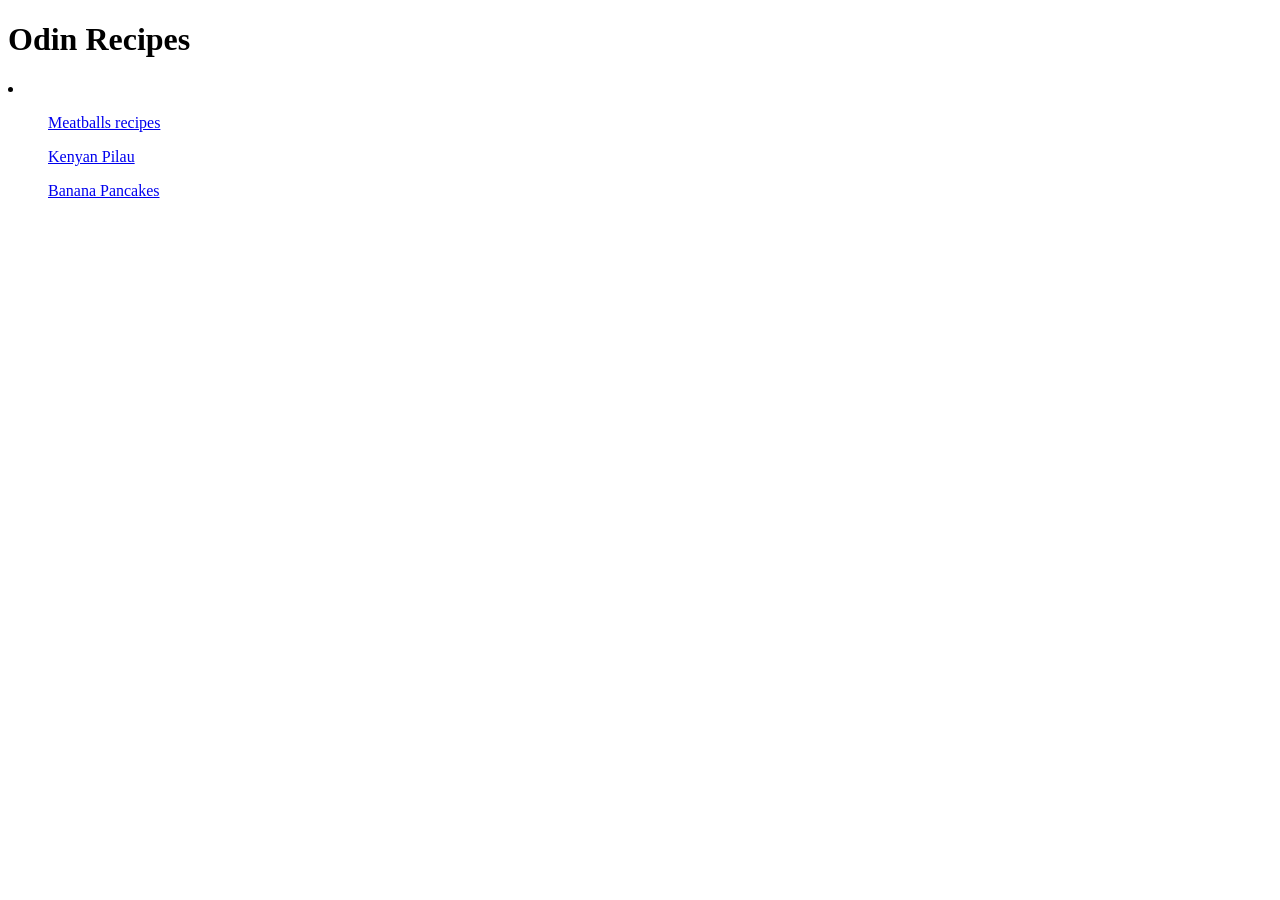
==== index.html @ 5c9758a2 "Created the first few html lines of code" ====
<!DOCTYPE html>
<html lang="en">
<head>
    <meta charset="UTF-8">
    <meta name="viewport" content="width=device-width, initial-scale=1.0">
    <title>Recipes practice</title>
</head>
<body>
    <h1>Odin Recipes</h1>
    <li>
        <ul><a href="./recipes/meatballs.html">Meatballs recipes</a></ul>
        <ul><a href="./recipes/pilau.html">Kenyan Pilau</a></ul>
        <ul><a href="./recipes/bananapancakes.html">Banana Pancakes</a></ul>
    </li>
</body>
</html>
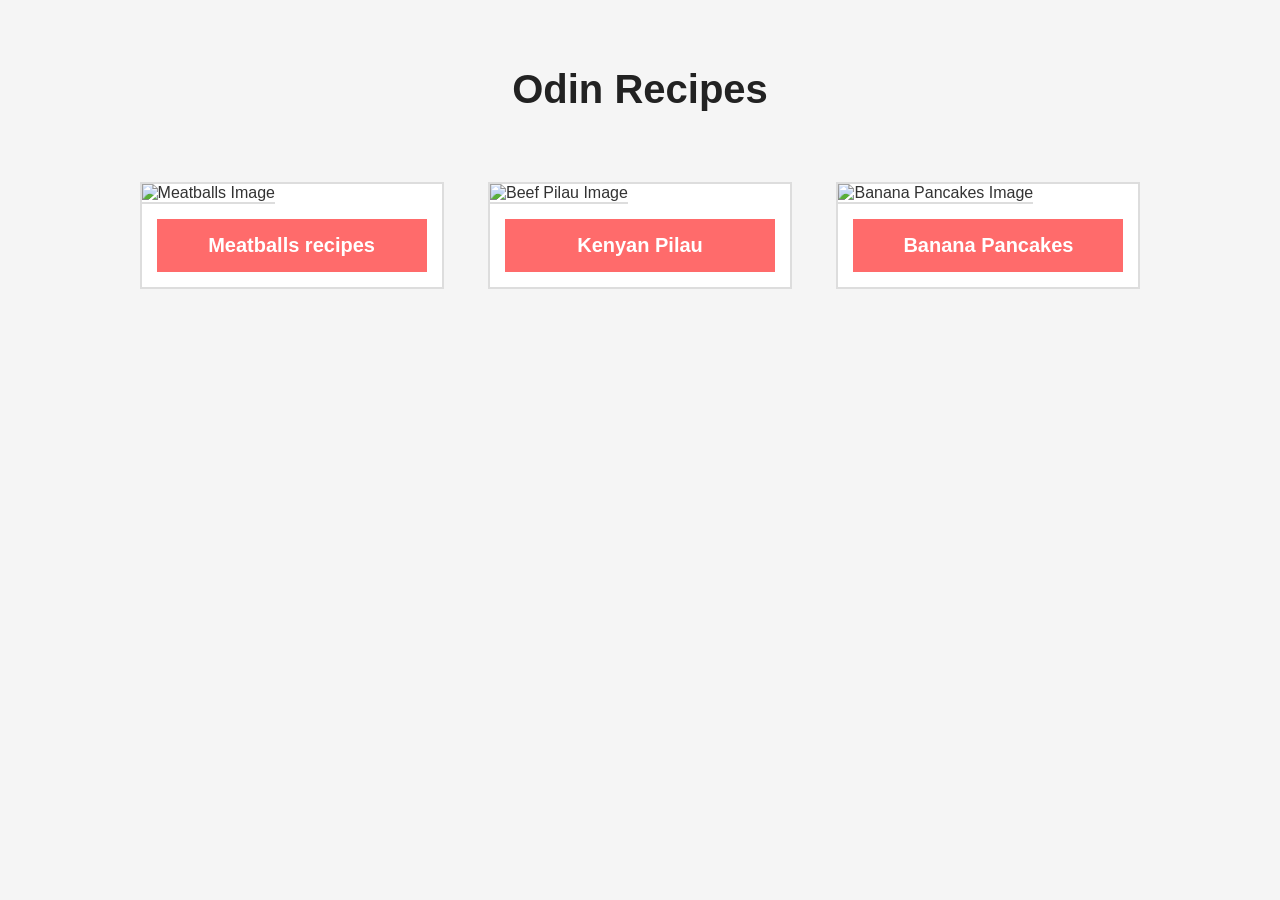
==== commit ad981633: "Added some basic styling" ====
--- a/index.html
+++ b/index.html
@@ -4,13 +4,25 @@
     <meta charset="UTF-8">
     <meta name="viewport" content="width=device-width, initial-scale=1.0">
     <title>Recipes practice</title>
+    <link rel="stylesheet" href="style.css">
 </head>
 <body>
     <h1>Odin Recipes</h1>
-    <li>
-        <ul><a href="./recipes/meatballs.html">Meatballs recipes</a></ul>
-        <ul><a href="./recipes/pilau.html">Kenyan Pilau</a></ul>
-        <ul><a href="./recipes/bananapancakes.html">Banana Pancakes</a></ul>
-    </li>
+    <div class="card-container">
+        <div class="meatball card">
+            <img src="https://sallysbakingaddiction.com/wp-content/uploads/2015/09/bbq-meatballs-2.jpg" alt="Meatballs Image">
+            <a href="./recipes/meatballs.html">Meatballs recipes</a>
+        </div>
+        <div class="pilau card">
+            <img id="pilau-img" src="https://encrypted-tbn0.gstatic.com/images?q=tbn:ANd9GcSao8IbK7QalArZWc0laFteL3utbOoLEDFyyT-bNvvsbA&s=10"
+                alt="Beef Pilau Image">
+            <a href="./recipes/pilau.html">Kenyan Pilau</a>
+        </div>
+        <div class="pancake card">
+            <img src="https://encrypted-tbn0.gstatic.com/images?q=tbn:ANd9GcR_f8uf6NDHq9YiIa4mXk25LZ88UUx_oNWUavFda_oT5-tpyDlnYKmYttw&s=10"
+                alt="Banana Pancakes Image">
+            <a href="./recipes/bananapancakes.html">Banana Pancakes</a>
+        </div>
+    </div>
 </body>
 </html>
--- a/style.css
+++ b/style.css
@@ -0,0 +1,58 @@
+/* Body Background and Font Setup */
+body {
+    background-color: #f5f5f5;
+    font-family: Arial, sans-serif;
+    color: #333333;
+    margin: 0px;
+    padding: 40px;
+}
+
+/* Page Title Centered */
+h1 {
+    text-align: center;
+    font-size: 40px;
+    color: #222222;
+    margin-bottom: 50px;
+}
+
+/* Container to Center All Cards on the Page */
+.card-container {
+    text-align: center;
+}
+
+/* Recipe Cards Styling */
+.card {
+    background-color: #ffffff;
+    width: 300px;
+    border: 2px solid #dddddd;
+    margin: 20px;
+    padding: 0px;
+
+    /* This allows the block cards to sit next to each other on one line */
+    display: inline-block;
+
+    /* Ensures the text alignment inside the card stays on the left */
+    text-align: left;
+}
+
+/* Card Images Styling */
+.card img {
+    width: 300px;
+    height: 200px;
+    margin: 0px;
+    padding: 0px;
+    border-bottom: 2px solid #dddddd;
+}
+
+/* Recipe Links Styled as Blocks */
+.card a {
+    display: block;
+    padding: 15px;
+    text-align: center;
+    font-size: 20px;
+    font-weight: bold;
+    color: #ffffff;
+    background-color: #ff6b6b;
+    text-decoration: none;
+    margin: 15px;
+}
